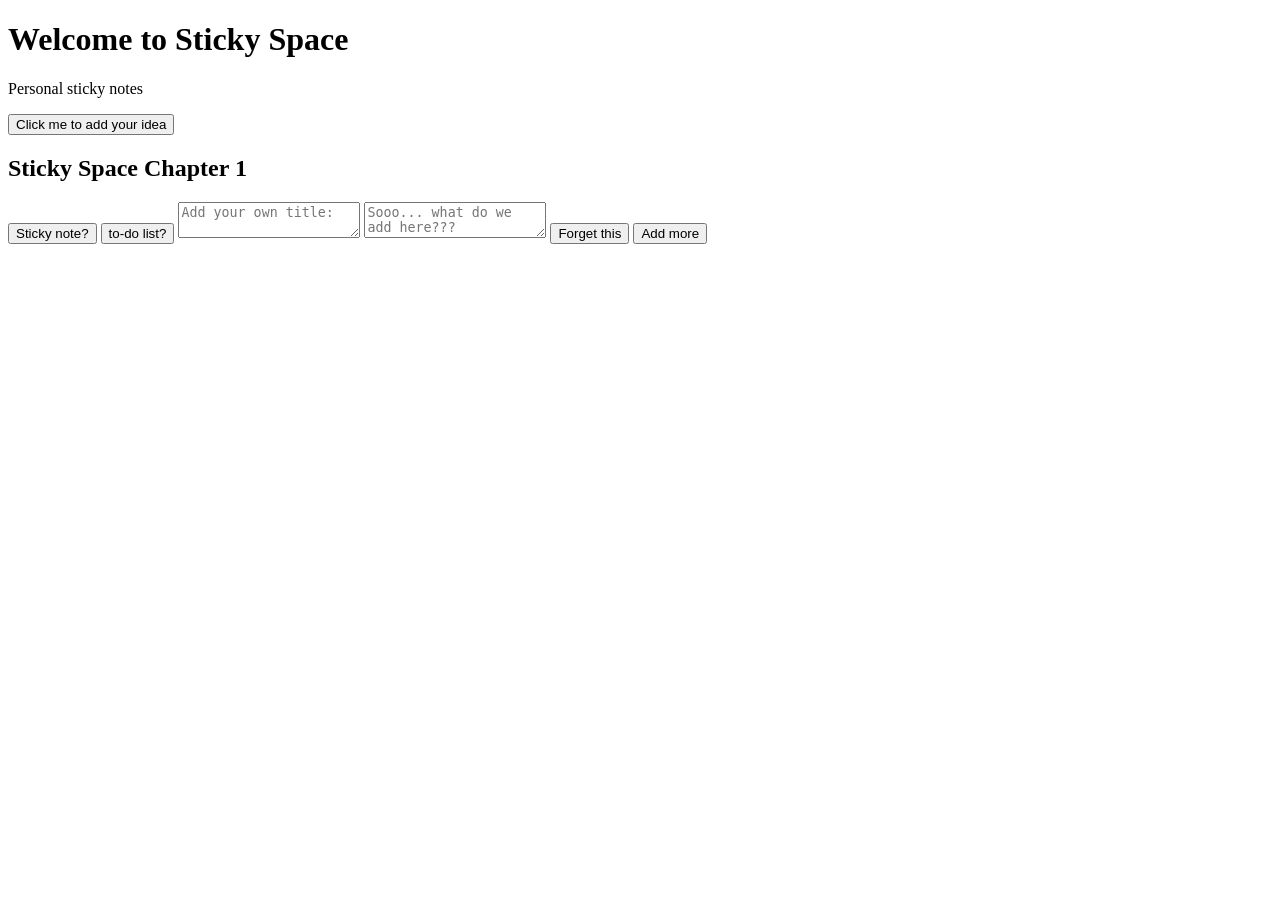
==== 3dpixel_stickynotes/index.html @ 97920305 "changed foldername" ====
<!DOCTYPE html>
<html lang="en">
<head>
    <meta charset="UTF-8">
    <meta name="viewport" content="width=device-width, initial-scale=1.0">
    <title>Document</title>
</head>
<body>

    <h1>Welcome to Sticky Space</h1>
    <p>Personal sticky notes</p>
    <button>Click me to add your idea</button>

    <div class="container">
        <div class="note">
            <h2>Sticky Space Chapter 1</h2>
            <button>Sticky note?</button>
            <button>to-do list?</button>

            <textarea placeholder="Add your own title: "></textarea>
            <textarea placeholder="Sooo... what do we add here???"></textarea>

            <button>Forget this</button>
            <button>Add more</button>
        </div>
    </div>

    <div class="studyareaContainer">
        <div class="pomodorobanner">
            
        </div>
    </div>
    
</body>
</html>
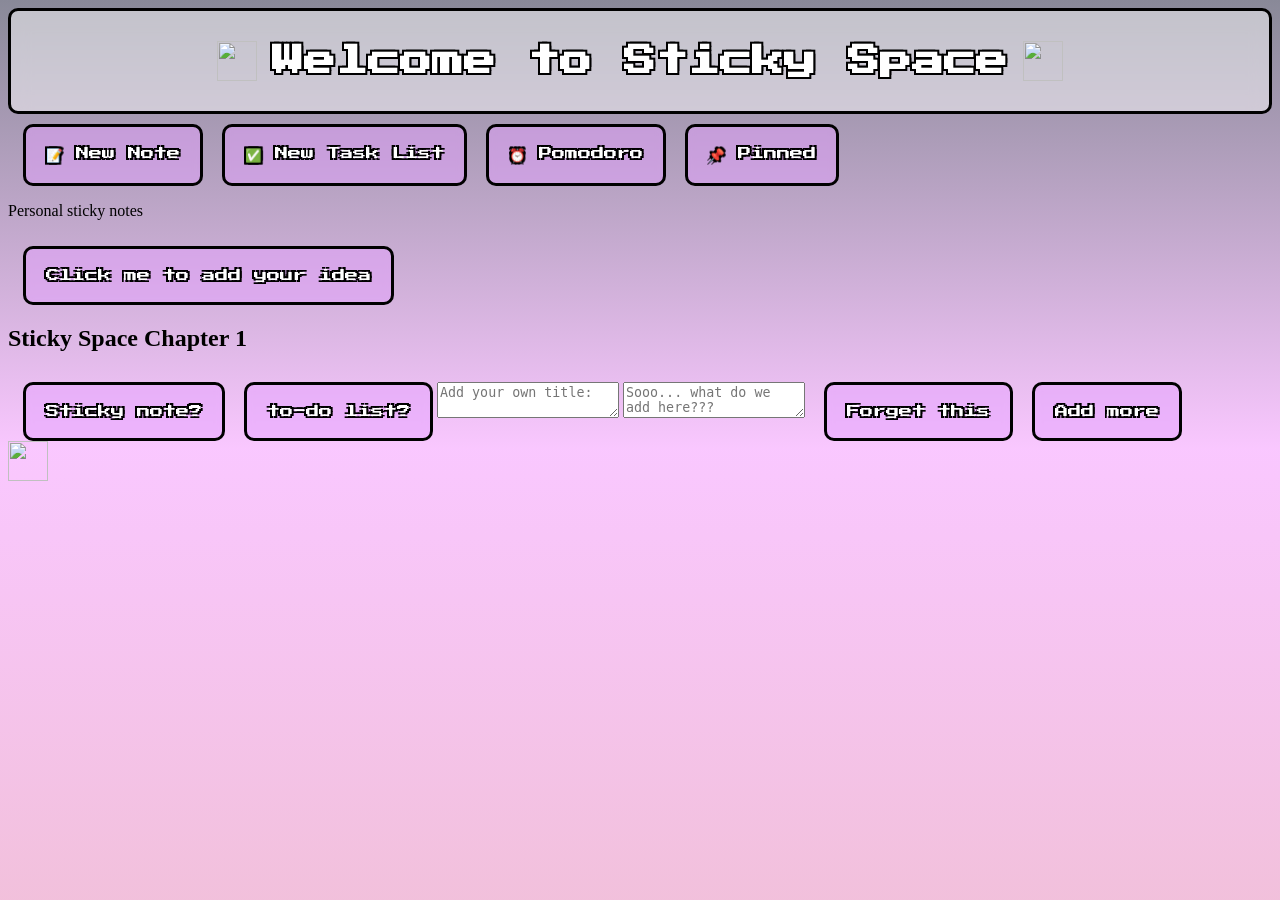
==== commit 0626a908: "added a few designs" ====
--- a/3dpixel_stickynotes/index.html
+++ b/3dpixel_stickynotes/index.html
@@ -4,14 +4,29 @@
     <meta charset="UTF-8">
     <meta name="viewport" content="width=device-width, initial-scale=1.0">
     <title>Document</title>
+    <link rel="stylesheet" href="style.css">
 </head>
 <body>
 
+    <div class="header">
+    <img src="https://media.tenor.com/vVaG_pl1T38AAAAj/star-pixel.gif" class="floating">
     <h1>Welcome to Sticky Space</h1>
+    <img src="https://media.tenor.com/vVaG_pl1T38AAAAj/star-pixel.gif" class="floating">
+    </div>
+
+    <div class="menu-bar">
+    <button>📝 New Note</button>
+    <button>✅ New Task List</button>
+    <button>⏰ Pomodoro</button>
+    <button>📌 Pinned</button>
+    </div>  
+
+    <div class="container1">
     <p>Personal sticky notes</p>
     <button>Click me to add your idea</button>
+    </div>
 
-    <div class="container">
+    <div class="container2">
         <div class="note">
             <h2>Sticky Space Chapter 1</h2>
             <button>Sticky note?</button>
@@ -27,7 +42,7 @@
 
     <div class="studyareaContainer">
         <div class="pomodorobanner">
-            
+            <img src="https://media.tenor.com/vVaG_pl1T38AAAAj/star-pixel.gif" class="floating">
         </div>
     </div>
     
--- a/3dpixel_stickynotes/style.css
+++ b/3dpixel_stickynotes/style.css
@@ -0,0 +1,95 @@
+@import url("https://fonts.googleapis.com/css2?family=Press+Start+2P&display=swap");
+body {
+    background:
+        linear-gradient(
+            rgba(20, 20, 50, 0.5),
+            rgba(240, 104, 255, 0.368),
+            rgba(219, 85, 159, 0.368)
+        ),
+        url("https://i.pinimg.com/736x/69/cc/39/69cc395a222122a3bd19220901c17a86.jpg");
+
+    background-size: cover;
+    background-position: center;
+    background-attachment: fixed;
+    animation: galaxy 5s ease infinite;
+}
+
+.header{
+    background: rgba(255, 255, 255, 0.488);
+    border-radius : 10px;
+    border: 3px solid black;
+    backdrop-filter: blur(10px);
+    display: flex;
+    align-items: center;
+    justify-content: center;
+    gap : 15px;
+    padding : 30px;
+}
+
+.header h1{
+    color: white;
+    font-family: 'Press Start 2P', cursive;
+        text-shadow:
+        -2px -2px 0 #000,
+         2px -2px 0 #000,
+        -2px  2px 0 #000,
+         2px  2px 0 #000;
+    margin : 0;
+}
+
+@keyframes galaxy{
+    0% {
+        background-position: 0% 50%;
+    }
+    50% {
+        background-position: 80% 45%;
+    }
+    100% {
+        background-position: 0% 50%;
+    }
+}
+
+.floating {
+    height: 40px;
+    width: 40px;
+    animation: float 8s ease-in-out infinite;
+}
+
+@keyframes float {
+    0% {
+        transform: translateY(0px);
+    }
+    50% {
+        transform: translateY(-15px);
+    }
+    100% {
+        transform: translateY(10px);
+    }
+}
+
+button{
+    background: rgba(228, 161, 255, 0.488);
+    border-radius : 10px;
+    border: 3px solid black;
+    backdrop-filter: blur(5px);
+    align-items: center;
+    justify-content: center;
+    margin-top: 10px;
+    margin-left: 15px;
+    padding : 20px;
+    color: white;
+    font-family: 'Press Start 2P', cursive;
+        text-shadow:
+        -2px -2px 0 #000,
+         2px -2px 0 #000,
+        -2px  2px 0 #000,
+         2px  2px 0 #000;
+}
+
+button:hover{
+    background: rgba(228, 161, 255, 0.889);
+    transform : scale(1.1);
+    transition: transform 0.3s ease;
+    cursor: pointer;
+    color: #ffffff;
+}
